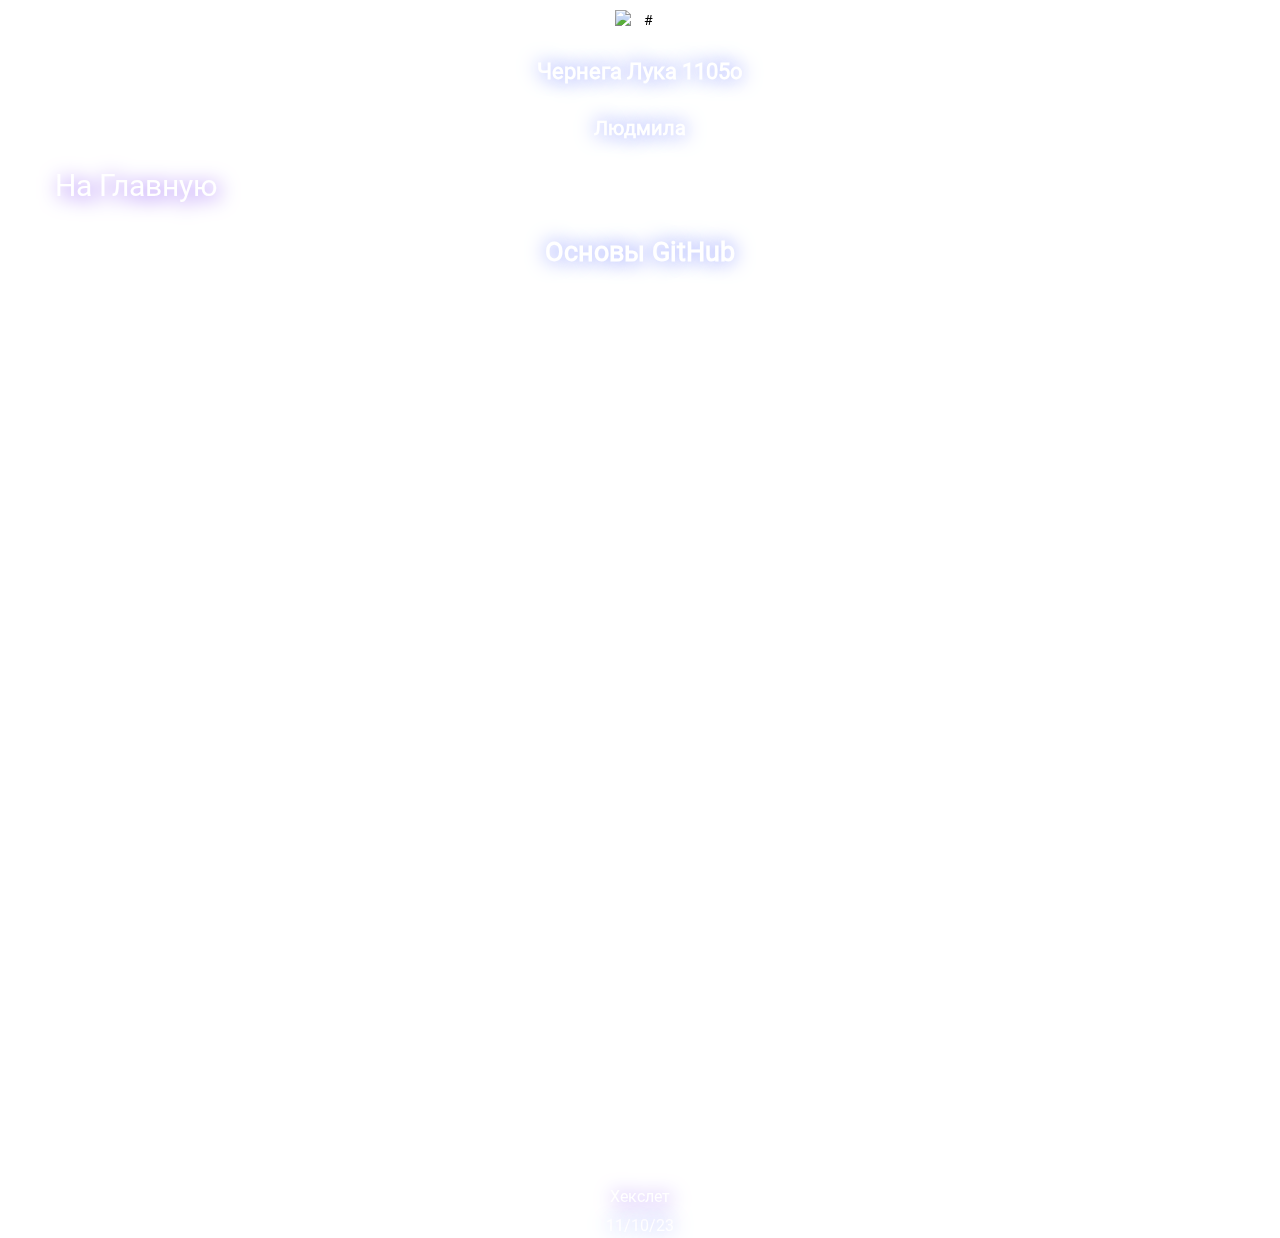
==== basic-github.html @ 6406ac9d "Commit" ====
<!DOCTYPE html>
<html lang="ru">
  <head>
    <meta charset="UTF-8">
    <meta name="viewport" content="width=device-width,initial-scale=1">
    <title>Дока</title>
    <link rel="stylesheet" href="main-style.css">
  </head>
</html>
<header>
    <img src="logo.png" class="logo" alt="#">
    <h1>Чернега Лука 1105o</h1>
    <h3>Людмила</h3>
</header>
<body>
<div class ="filler">
    <button onclick="window.location.href = 'index.html';"> На Главную</button>
    <h1> Основы GitHub</h1>
    <p class ="gittext">
        Задание «Опорный конспект по GitHub ч.1»
Составьте понятное вам определение исходя из аналогии:
 GitHub:
   - Объяснение: GitHub - это платформа хостинга, хранения и совместной разработке. Здесь разработчики могут хранить свои проекты, работать над ними в команде, самостоятельно, параллельно и отслеживать изменения, обновления.
   - Аналогия: GitHub, как облачное хранилище проектов, подобен социальной сети для разработчиков, где они вместе строят и совершенствуют свои творения.
SSH-ключ:
   - Объяснение: SSH-ключ - это способ безопасной аутентификации (подключение) на удаленном (облачном) сервере. Он используется для подключения к GitHub, например, без постоянного ввода пароля.
   - Аналогия: SSH-ключ, как сканер отпечатка пальца, позволяет вам разблокировать устройство (подключаться к серверу) без необходимости запоминать пароль.
Репозиторий:
   - Объяснение: Репозиторий - это место, где хранится код проекта, вместе со всей его историей изменений.
   - Аналогия: Репозиторий, как папка с проектом, подобен архиву, где хранятся все чертежи, планы и изменения к вашему главному творению.
Коммит:
   - Объяснение: Коммит - это сохранение изменений в коде проекта. Он создает точку в истории, которую можно сохранить и вернуться к ней.
   - Аналогия: Коммит, как сохранение в игре, фиксирует текущее состояние, чтобы в случае чего можно было вернуться к нему.
Ветка:
   - Объяснение: Ветка - это отдельная линия разработки, которая может быть создана для работы над новой версией (функцией) или исправлением, не затрагивая основной код проекта.
   - Аналогия: Ветка, как отдельный поток в разговоре, позволяет вам обсуждать и вносить изменения, не прерывая основной диалог.
    </p>
</div>
</body>
<footer>
   <p class="footerclass">
    <img src="logo.png" style="height: 17px; width: 17px;"> 
 <a href="https://ru.hexlet.io/?ysclid=lnlvl3o131144517542" target="_blank"> Хекслет</a>
 </p>
 <p style="font-family: Roboto-Regular; text-shadow: rgba(117,129,255,1) 0px 0px 20px; ">11/10/23</p>
 </footer>
---- main-style.css ----
@font-face {
    font-family:Montserrat ;
    src: url("Montserrat.ttf") ;
}
@font-face {
    font-family:Roboto-Regular ;
    src: url("Roboto.ttf");
}
@font-face {
    font-family:RobotoMono ;
    src: url("RobotoMono.ttf");
}
@font-face {
    font-family:SFMonoRegular ;
    src: url("SFMono.otf");
}

img{
    width: 100px;
    height: 100px;
    border-radius: 20px;

}
body {
    margin: 0 0;
    font-size: 18px;
    font-weight: 400;
    line-height: 1.5;
    color: #ffffff;
   background-image: url(https://upload.wikimedia.org/wikipedia/commons/thumb/2/2f/Hubble_ultra_deep_field.jpg/1200px-Hubble_ultra_deep_field.jpg);
backdrop-filter: blur(5px);
}
header {
    font-family: Roboto-Regular;
    font-size: 0.8em;
    width: fit-content;
    margin-right: auto;
    margin-left: auto ;
    border-radius: 50px;
    height: fit-content;
padding:5px 5px;
color: black;
text-align: center;
margin-bottom: 0px ;
padding-bottom: 0px;
}
h1 {
    font-size: 1.5em;
    text-align: left;
    padding: 6px 10;
    width: fit-content;
    margin-right: auto;
    margin-left: auto ;
    border-radius: 5px;
    height: fit-content;
padding:5px 5px;
text-align: center;
color: rgb(255, 255, 255);
text-shadow: rgba(117,129,255,1) 0px 0px 20px; 
font-family: Roboto-Regular;
}
h2 {
 font-size: 1em;
 text-align: left;
 padding: 6 10;
 width: fit-content;
 margin-right: auto;
 margin-left: auto ;
 border-radius: 5px;
 height: fit-content;
padding:5px 5px;
text-align: center;
color: rgb(255, 255, 255);
text-shadow: rgba(117,129,255,1) 0px 0px 20px; 
font-family: Roboto-Regular;
font-size: 20px;
}
h3{
text-shadow: rgba(117,129,255,1) 0px 0px 20px;   
color: white;
font-family: Roboto-Regular;
font-size: 20px;
}
.logo {
height: 50px;
width: 50px;
width: 60px
margin-right: auto;
margin-left: auto ;
border-radius: 5px;
height: fit-content;
padding:5px 5px;


}
.container {
    columns: 3;
    height: 1640px;
    width: fit-content;
    margin: 40px;

}
.cont1 {
       
    display: inline-block;
    margin-right: 2%;
    margin-bottom: 5%;
    font-family: Roboto-Regular;
    font-size: 1em;
    border-top-left-radius:  24px;
    border-top-right-radius:  24px;
    border-bottom-left-radius:  24px;
    border-bottom-right-radius: 24px;
    width: 30vw;
    height: 580px;
    font-weight: normal;
    text-align: center;
        background-image: url('https://media0.giphy.com/media/tVM0hQmU52iKcLI1Kk/giphy.gif?cid=6c09b9524525er0v8nq7p1x73ap3b7j4b8k6nb3gxa0loqjm&ep=v1_gifs_search&rid=giphy.gif&ct=g');
        background-position: center;
        background-size: cover;
        overflow: hidden;
    
}
.cont1:hover{
    box-shadow: 5px 5px 5px 5px rgb(255, 255, 255);
}
a {
    text-decoration: none;
    color: rgb(255, 255, 255);
    border-radius: 5px;
    font-family: Roboto-Regular;
    
}

img {
    height: 60%;
    width: auto;
    margin-right: auto;
    margin-left: auto;
    display: block;
}
p{
    text-align: center;
    font-size: 16px;
    margin: 0 0;
}
.footerclass {
    text-align: center;
    color: white;
    width: fit-content;
    margin-right: auto;
    margin-left: auto ;
    border-radius: 5px;
    height: fit-content;
padding:5px 5px;
filter:drop-shadow(3px 3px 10px #8e56f5); 
}

.link{
    color: white;
    font-size: 50px;
}

.link:hover{
    cursor: pointer;
    transition: all 0.2s ease;
    -webkit-transition: all 0.2s ease;
    -moz-transition: all 0.2s ease;
    -o-transition: all 0.2s ease;
    -ms-transition: all 0.2s ease;
    font-size: 70px;
}
.filler{
    height: 1000px;
    max-width: 100%;
}
.gittext{
width: fit-content;
columns: 3;
column-span: all;
font-size: 20px;
margin: 40px 40px ;
font-family: Roboto-Regular;
font-weight: 700;
}
button{
 margin-left: 50px;   
 width: 100px;
 height: 30px;
 width: fit-content;
 border-radius: 5px;
 height: fit-content;
padding:5px 5px;
filter:drop-shadow(3px 3px 10px #8e56f5); 
background: none;
border: none;
color: white;
font-family: Roboto-Regular;
font-size: 30px;
}

button:hover{
    cursor: pointer;
    transition: all 0.2s ease;
    -webkit-transition: all 0.2s ease;
    -moz-transition: all 0.2s ease;
    -o-transition: all 0.2s ease;
    -ms-transition: all 0.2s ease;
    font-size: 35px;
}
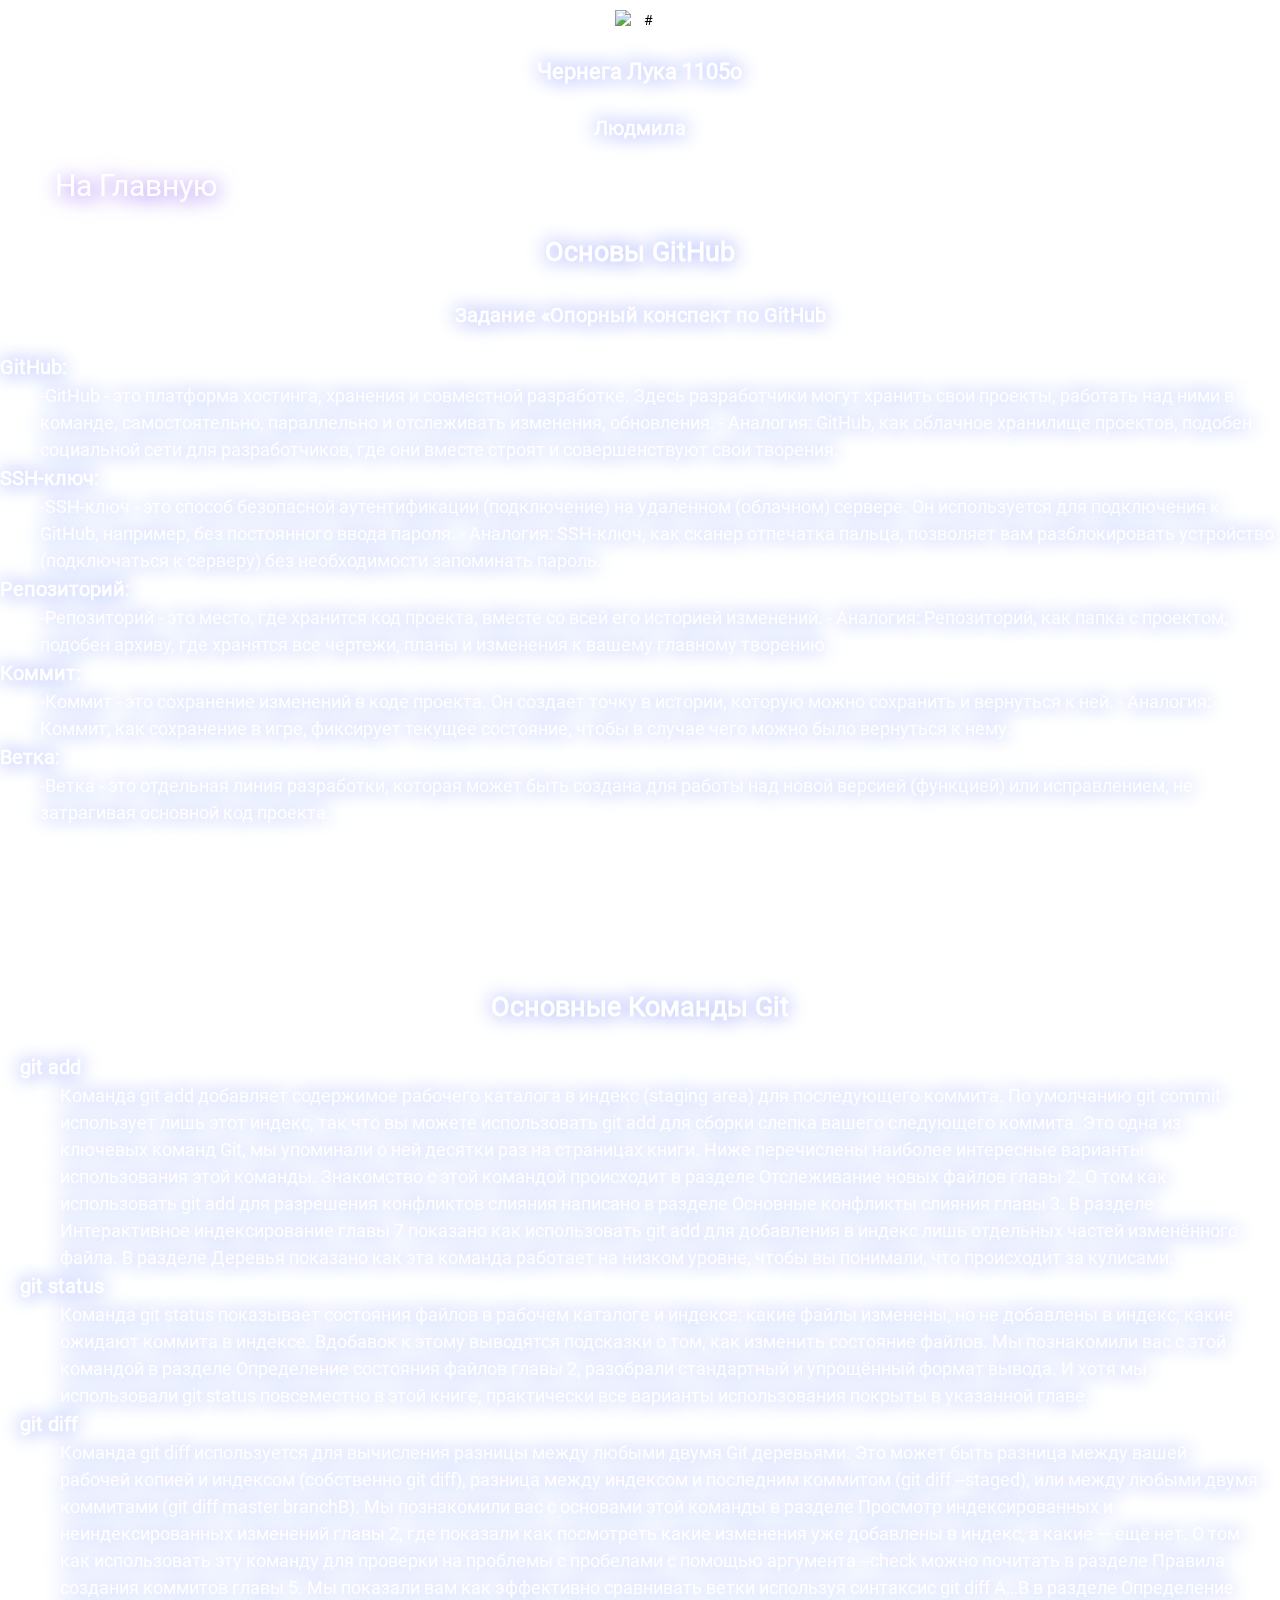
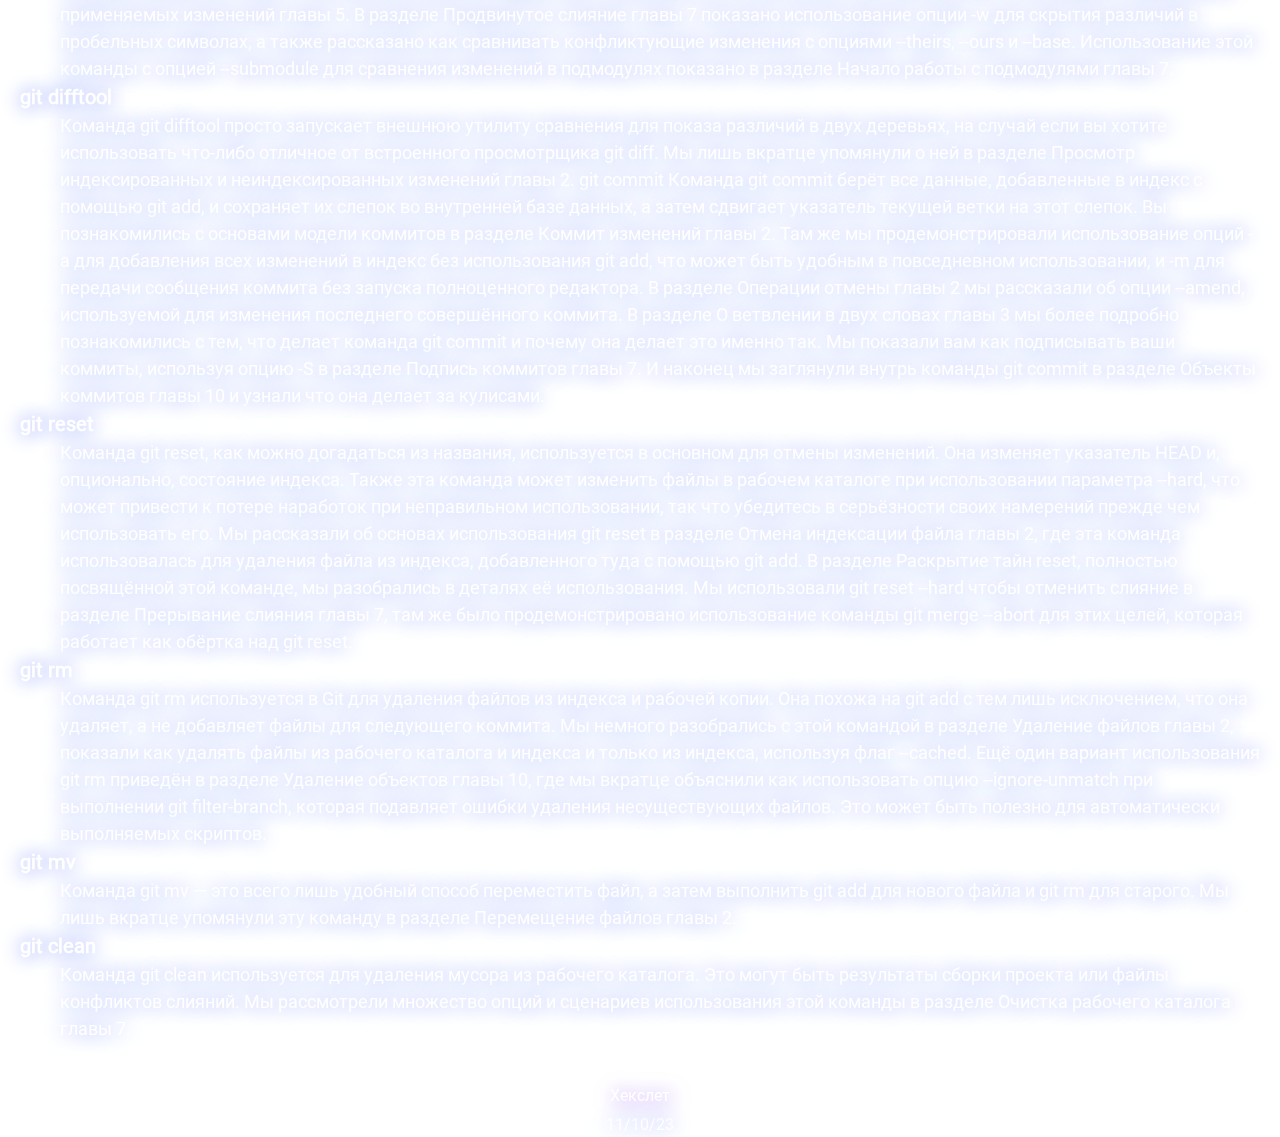
==== commit 6cefd52c: "Updated Version" ====
--- a/basic-github.html
+++ b/basic-github.html
@@ -16,25 +16,108 @@
 <div class ="filler">
     <button onclick="window.location.href = 'index.html';"> На Главную</button>
     <h1> Основы GitHub</h1>
-    <p class ="gittext">
-        Задание «Опорный конспект по GitHub ч.1»
-Составьте понятное вам определение исходя из аналогии:
- GitHub:
-   - Объяснение: GitHub - это платформа хостинга, хранения и совместной разработке. Здесь разработчики могут хранить свои проекты, работать над ними в команде, самостоятельно, параллельно и отслеживать изменения, обновления.
-   - Аналогия: GitHub, как облачное хранилище проектов, подобен социальной сети для разработчиков, где они вместе строят и совершенствуют свои творения.
-SSH-ключ:
-   - Объяснение: SSH-ключ - это способ безопасной аутентификации (подключение) на удаленном (облачном) сервере. Он используется для подключения к GitHub, например, без постоянного ввода пароля.
-   - Аналогия: SSH-ключ, как сканер отпечатка пальца, позволяет вам разблокировать устройство (подключаться к серверу) без необходимости запоминать пароль.
-Репозиторий:
-   - Объяснение: Репозиторий - это место, где хранится код проекта, вместе со всей его историей изменений.
-   - Аналогия: Репозиторий, как папка с проектом, подобен архиву, где хранятся все чертежи, планы и изменения к вашему главному творению.
-Коммит:
-   - Объяснение: Коммит - это сохранение изменений в коде проекта. Он создает точку в истории, которую можно сохранить и вернуться к ней.
-   - Аналогия: Коммит, как сохранение в игре, фиксирует текущее состояние, чтобы в случае чего можно было вернуться к нему.
-Ветка:
-   - Объяснение: Ветка - это отдельная линия разработки, которая может быть создана для работы над новой версией (функцией) или исправлением, не затрагивая основной код проекта.
-   - Аналогия: Ветка, как отдельный поток в разговоре, позволяет вам обсуждать и вносить изменения, не прерывая основной диалог.
-    </p>
+    <h2> Задание «Опорный конспект по GitHub </h2>
+
+    <dt>GitHub:</dt>
+      <dd>-GitHub - это платформа хостинга, хранения и совместной разработке. Здесь разработчики могут хранить свои проекты, работать над ними в команде, самостоятельно, параллельно и отслеживать изменения, обновления.
+      - Аналогия: GitHub, как облачное хранилище проектов, подобен социальной сети для разработчиков, где они вместе строят и совершенствуют свои творения.</dd>
+   <dt>SSH-ключ:</dt>
+      <dd>-SSH-ключ - это способ безопасной аутентификации (подключение) на удаленном (облачном) сервере. Он используется для подключения к GitHub, например, без постоянного ввода пароля.
+      - Аналогия: SSH-ключ, как сканер отпечатка пальца, позволяет вам разблокировать устройство (подключаться к серверу) без необходимости запоминать пароль.</dd>
+   <dt>Репозиторий:</dt>
+      <dd>-Репозиторий - это место, где хранится код проекта, вместе со всей его историей изменений.
+      - Аналогия: Репозиторий, как папка с проектом, подобен архиву, где хранятся все чертежи, планы и изменения к вашему главному творению.</dd>
+   <dt>Коммит:</dt>
+      <dd>-Коммит - это сохранение изменений в коде проекта. Он создает точку в истории, которую можно сохранить и вернуться к ней.
+      - Аналогия: Коммит, как сохранение в игре, фиксирует текущее состояние, чтобы в случае чего можно было вернуться к нему.</dd>
+   <dt>Ветка:</dt>
+      <dd>-Ветка - это отдельная линия разработки, которая может быть создана для работы над новой версией (функцией) или исправлением, не затрагивая основной код проекта.</dd>
+</div>
+<h1> Основные Команды Git</h1>
+<div class="gittext">
+<dt>git add</dt>
+
+<dd>Команда git add добавляет содержимое рабочего каталога в индекс (staging area) для последующего коммита. По умолчанию git commit использует лишь этот индекс, так что вы можете использовать git add для сборки слепка вашего следующего коммита.
+
+Это одна из ключевых команд Git, мы упоминали о ней десятки раз на страницах книги. Ниже перечислены наиболее интересные варианты использования этой команды.
+
+Знакомство с этой командой происходит в разделе Отслеживание новых файлов главы 2.
+
+О том как использовать git add для разрешения конфликтов слияния написано в разделе Основные конфликты слияния главы 3.
+
+В разделе Интерактивное индексирование главы 7 показано как использовать git add для добавления в индекс лишь отдельных частей изменённого файла.
+
+В разделе Деревья показано как эта команда работает на низком уровне, чтобы вы понимали, что происходит за кулисами.
+</dd>
+<dt>git status</dt>
+<dd>
+Команда git status показывает состояния файлов в рабочем каталоге и индексе: какие файлы изменены, но не добавлены в индекс; какие ожидают коммита в индексе. Вдобавок к этому выводятся подсказки о том, как изменить состояние файлов.
+
+Мы познакомили вас с этой командой в разделе Определение состояния файлов главы 2, разобрали стандартный и упрощённый формат вывода. И хотя мы использовали git status повсеместно в этой книге, практически все варианты использования покрыты в указанной главе.
+</dd>
+<dt>git diff</dt>
+
+<dd>Команда git diff используется для вычисления разницы между любыми двумя Git деревьями. Это может быть разница между вашей рабочей копией и индексом (собственно git diff), разница между индексом и последним коммитом (git diff --staged), или между любыми двумя коммитами (git diff master branchB).
+
+Мы познакомили вас с основами этой команды в разделе Просмотр индексированных и неиндексированных изменений главы 2, где показали как посмотреть какие изменения уже добавлены в индекс, а какие — ещё нет.
+
+О том как использовать эту команду для проверки на проблемы с пробелами с помощью аргумента --check можно почитать в разделе Правила создания коммитов главы 5.
+
+Мы показали вам как эффективно сравнивать ветки используя синтаксис git diff A…​B в разделе Определение применяемых изменений главы 5.
+
+В разделе Продвинутое слияние главы 7 показано использование опции -w для скрытия различий в пробельных символах, а также рассказано как сравнивать конфликтующие изменения с опциями --theirs, --ours и --base.
+
+Использование этой команды с опцией --submodule для сравнения изменений в подмодулях показано в разделе Начало работы с подмодулями главы 7.
+</dd>
+<dt>git difftool</dt>
+
+<dd>Команда git difftool просто запускает внешнюю утилиту сравнения для показа различий в двух деревьях, на случай если вы хотите использовать что-либо отличное от встроенного просмотрщика git diff.
+
+Мы лишь вкратце упомянули о ней в разделе Просмотр индексированных и неиндексированных изменений главы 2.
+git commit
+
+Команда git commit берёт все данные, добавленные в индекс с помощью git add, и сохраняет их слепок во внутренней базе данных, а затем сдвигает указатель текущей ветки на этот слепок.
+
+Вы познакомились с основами модели коммитов в разделе Коммит изменений главы 2. Там же мы продемонстрировали использование опций -a для добавления всех изменений в индекс без использования git add, что может быть удобным в повседневном использовании, и -m для передачи сообщения коммита без запуска полноценного редактора.
+
+В разделе Операции отмены главы 2 мы рассказали об опции --amend, используемой для изменения последнего совершённого коммита.
+
+В разделе О ветвлении в двух словах главы 3 мы более подробно познакомились с тем, что делает команда git commit и почему она делает это именно так.
+
+Мы показали вам как подписывать ваши коммиты, используя опцию -S в разделе Подпись коммитов главы 7.
+
+И наконец мы заглянули внутрь команды git commit в разделе Объекты коммитов главы 10 и узнали что она делает за кулисами.
+</dd>
+<dt>git reset</dt>
+
+<dd>Команда git reset, как можно догадаться из названия, используется в основном для отмены изменений. Она изменяет указатель HEAD и, опционально, состояние индекса. Также эта команда может изменить файлы в рабочем каталоге при использовании параметра --hard, что может привести к потере наработок при неправильном использовании, так что убедитесь в серьёзности своих намерений прежде чем использовать его.
+
+Мы рассказали об основах использования git reset в разделе Отмена индексации файла главы 2, где эта команда использовалась для удаления файла из индекса, добавленного туда с помощью git add.
+
+В разделе Раскрытие тайн reset, полностью посвящённой этой команде, мы разобрались в деталях её использования.
+
+Мы использовали git reset --hard чтобы отменить слияние в разделе Прерывание слияния главы 7, там же было продемонстрировано использование команды git merge --abort для этих целей, которая работает как обёртка над git reset.
+</dd>
+<dt>git rm</dt>
+
+<dd>Команда git rm используется в Git для удаления файлов из индекса и рабочей копии. Она похожа на git add с тем лишь исключением, что она удаляет, а не добавляет файлы для следующего коммита.
+
+Мы немного разобрались с этой командой в разделе Удаление файлов главы 2, показали как удалять файлы из рабочего каталога и индекса и только из индекса, используя флаг --cached.
+
+Ещё один вариант использования git rm приведён в разделе Удаление объектов главы 10, где мы вкратце объяснили как использовать опцию --ignore-unmatch при выполнении git filter-branch, которая подавляет ошибки удаления несуществующих файлов. Это может быть полезно для автоматически выполняемых скриптов.
+</dd>
+<dt> git mv</dt>
+
+<dd>Команда git mv — это всего лишь удобный способ переместить файл, а затем выполнить git add для нового файла и git rm для старого.
+
+Мы лишь вкратце упомянули эту команду в разделе Перемещение файлов главы 2.
+</dd>
+<dt>git clean</dt>
+
+<dd>Команда git clean используется для удаления мусора из рабочего каталога. Это могут быть результаты сборки проекта или файлы конфликтов слияний.
+
+Мы рассмотрели множество опций и сценариев использования этой команды в разделе Очистка рабочего каталога главы 7.
+</dd>
 </div>
 </body>
 <footer>
--- a/main-style.css
+++ b/main-style.css
@@ -122,7 +122,14 @@
     
 }
 .cont1:hover{
-    box-shadow: 5px 5px 5px 5px rgb(255, 255, 255);
+    box-shadow:  0 0 2px #fff,
+    0 0 5px #4836ee,
+    0 0 10px #6b47ee,
+    0 0 20px rgb(88, 91, 226),
+    0 0 30px rgb(119, 116, 240),
+    0 0 40px rgb(102, 157, 240),
+    0 0 50px #99c1fc,
+    0 0 60px #ffffff;;
 }
 a {
     text-decoration: none;
@@ -171,18 +178,10 @@
     font-size: 70px;
 }
 .filler{
-    height: 1000px;
+    height: 800px;
     max-width: 100%;
 }
-.gittext{
-width: fit-content;
-columns: 3;
-column-span: all;
-font-size: 20px;
-margin: 40px 40px ;
-font-family: Roboto-Regular;
-font-weight: 700;
-}
+
 button{
  margin-left: 50px;   
  width: 100px;
@@ -208,3 +207,21 @@
     -ms-transition: all 0.2s ease;
     font-size: 35px;
 }
+
+dt{
+font-weight: bold;
+font-family:Roboto-Regular;
+text-shadow: rgba(117,129,255,1) 0px 0px 20px;  
+font-size: 20px;
+
+}
+
+dd{
+font-family:Roboto-Regular;
+text-shadow: rgba(117,129,255,1) 0px 0px 20px; 
+}
+.gittext{
+    max-width: fit-content;
+    margin: 20px 20px;
+
+}
